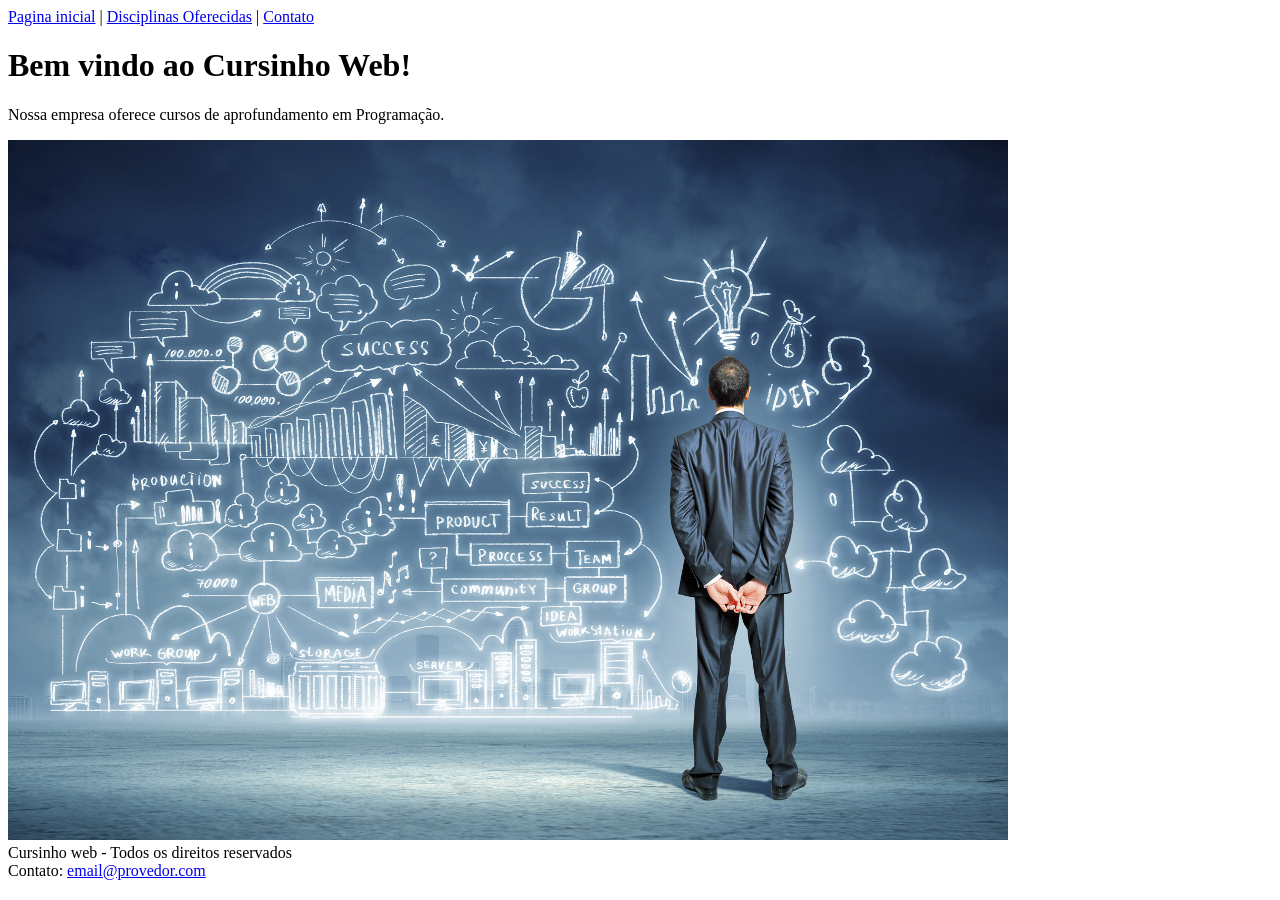
==== DEV_WEB/cursinho web/index.html @ 0ef889b5 "Add files via upload" ====
<!doctype html>
<html>
    <head>
        <meta charset="utf-8">
        <title>Cursinho Web</title>
        <link rel="icon" href="livros.png">
    </head>

    <body>
      <header>
        <nav>
            <a href="index.html">Pagina inicial</a> | <a href="disciplinas.html">Disciplinas Oferecidas</a> | <a href="contato.html">Contato</a>
        </nav>
      </header>    
    
      <main>
           <h1>Bem vindo ao Cursinho Web!</h1>
           <p>Nossa empresa oferece cursos de aprofundamento em Programação.</p>
       
            <img src="empresa.jpg" alt="Imagem da empresa">
        </main>
        <footer>
            Cursinho web - Todos os direitos reservados<br>
            Contato: <a href="mailto:email@provedor.com">email@provedor.com</a>
        </footer>
    </body>

</html>
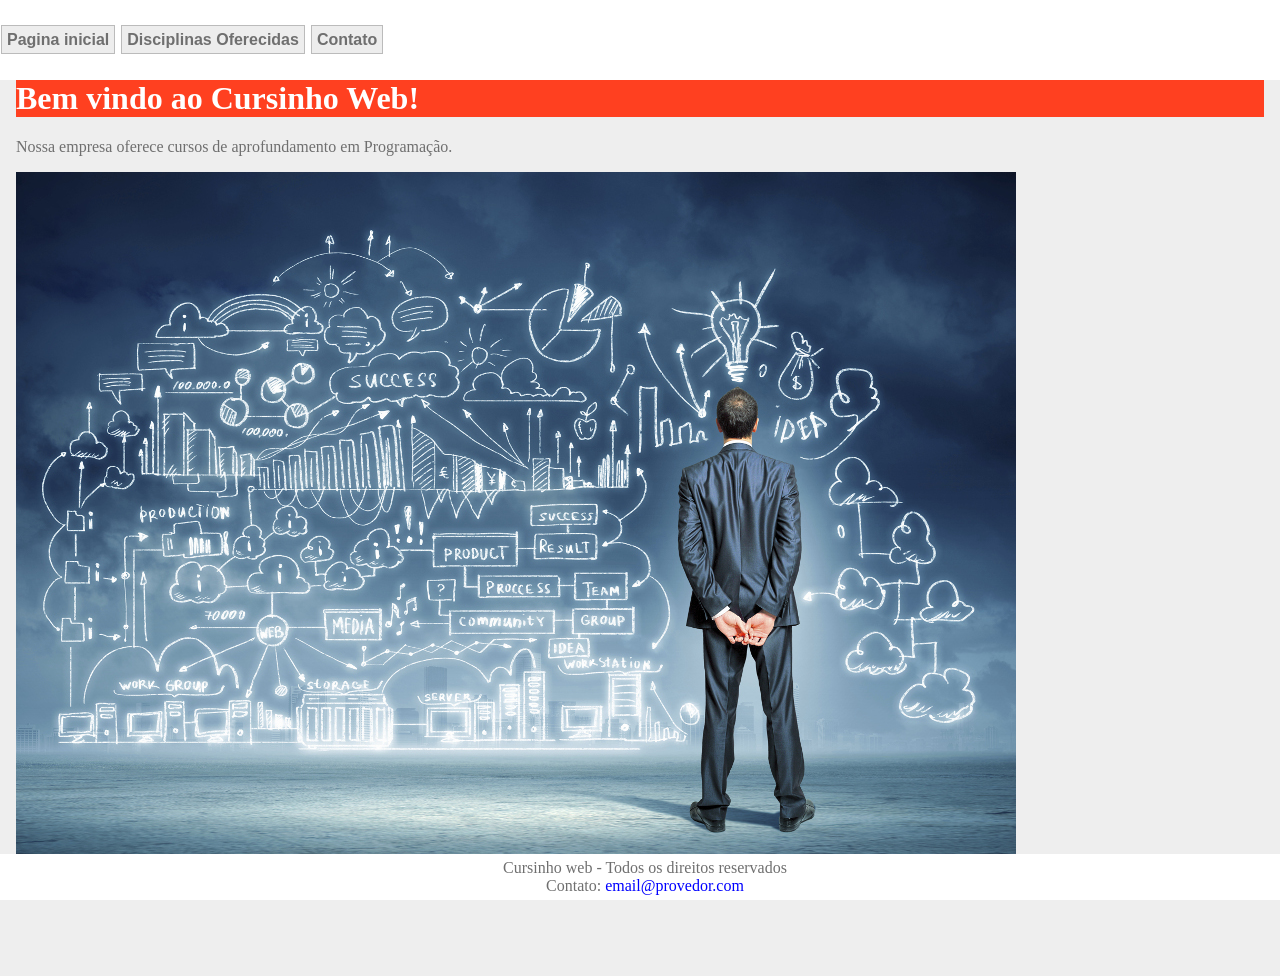
==== commit b5cdbeec: "Add files via upload" ====
--- a/DEV_WEB/cursinho web/index.html
+++ b/DEV_WEB/cursinho web/index.html
@@ -4,12 +4,13 @@
         <meta charset="utf-8">
         <title>Cursinho Web</title>
         <link rel="icon" href="livros.png">
+        <link rel ="stylesheet" href="styles.css">
     </head>
 
     <body>
       <header>
         <nav>
-            <a href="index.html">Pagina inicial</a> | <a href="disciplinas.html">Disciplinas Oferecidas</a> | <a href="contato.html">Contato</a>
+            <a href="index.html">Pagina inicial</a>  <a href="disciplinas.html">Disciplinas Oferecidas</a>  <a href="contato.html">Contato</a>
         </nav>
       </header>    
     
@@ -21,7 +22,7 @@
         </main>
         <footer>
             Cursinho web - Todos os direitos reservados<br>
-            Contato: <a href="mailto:email@provedor.com">email@provedor.com</a>
+            Contato: <a id="link-email" href="mailto:email@provedor.com">email@provedor.com</a>
         </footer>
     </body>
 
--- a/DEV_WEB/cursinho web/styles.css
+++ b/DEV_WEB/cursinho web/styles.css
@@ -0,0 +1,83 @@
+body{
+    background-color: #eeeeee;
+    color:  #6f6f6f;
+    margin: 0px;
+}
+
+header{
+    background-color: white;
+    height: 80px;
+    margin: 0px;
+    padding-right: 1rem;
+    display: flex;
+    justify-content: space-between;
+    align-items: center;
+} 
+
+footer{
+    background-color: white;
+    text-align: center;
+    width: 100%;
+    position: fixed;
+    bottom: 0;
+    padding: 5px;
+}
+
+h1{
+    background-color: #ff4020;
+    color: white;
+    font-size: 2em;
+    margin-top: 0px;
+}
+
+nav a {
+    font-size: 1rem;
+    font-family: Arial, Helvetica, sans-serif;
+    font-weight: bold;
+    text-decoration: none;
+    background-color: #ededed;
+    border: 1px solid #bbbbbb;
+    padding: 5px;
+    margin: 1px;
+    
+        
+}
+nav a:visited{
+    color: #6f6f6f;
+}
+
+nav a:link{
+    color: #6f6f6f;
+}
+
+nav a:hover{
+    color: #ff4020;
+    text-decoration: underline;
+}
+
+nav a:active{
+    color: blue;
+    text-decoration: underline;
+}
+
+.titulo-article{
+    color: royalblue;
+}
+
+#link-email:link,
+#link-email:visited{
+    color: blue;
+    text-decoration: none;
+}
+
+#link-email:hover{
+    color:#ff4020;
+    text-decoration: underline;
+}
+
+main{
+    margin-left: 1rem;
+    margin-right: 1rem;
+    margin-top: 0px;
+    margin-bottom: 100px;
+}
